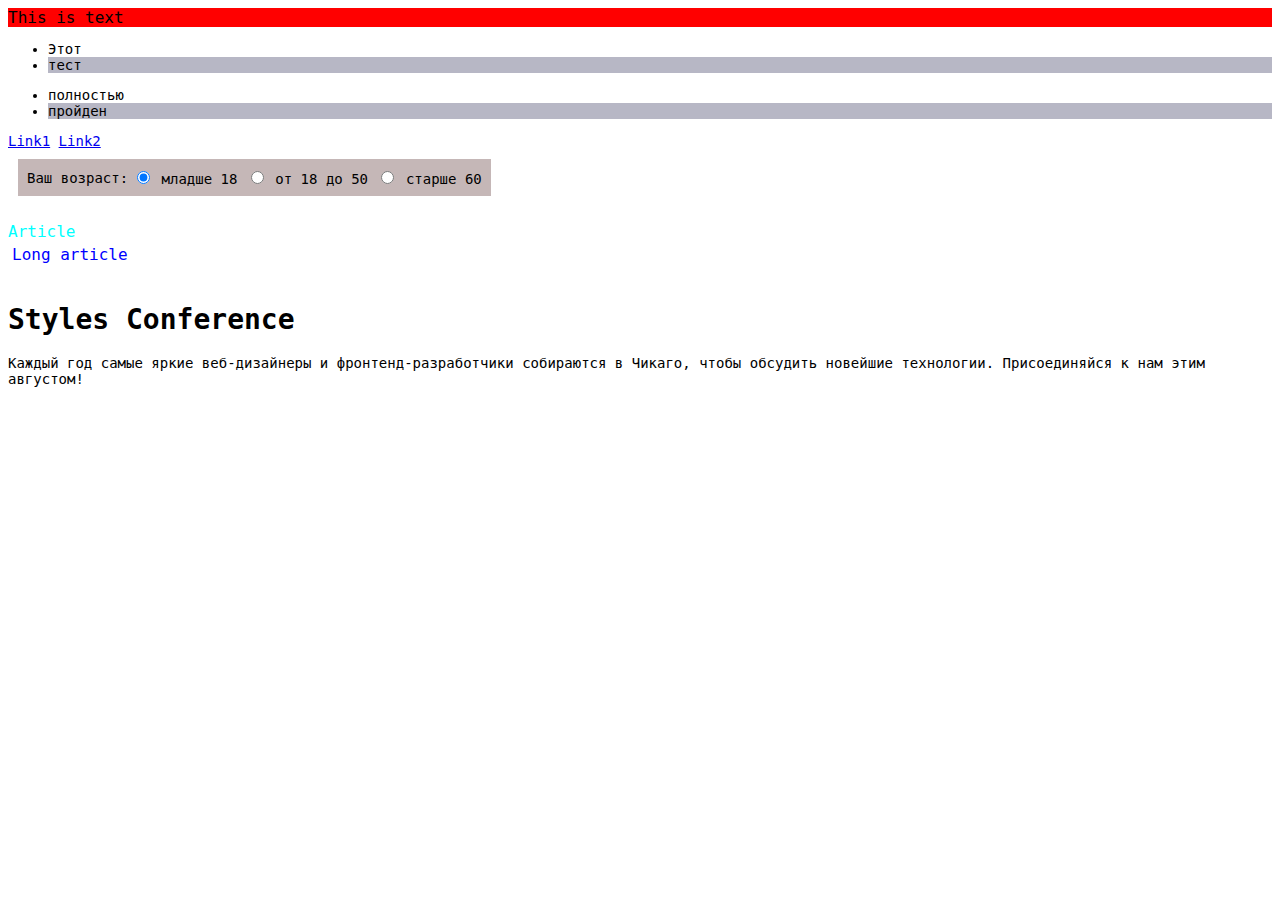
==== index.html @ 3b7e9715 "first commit" ====
<!DOCTYPE html>
<html>
<head>
    <meta charset="UTF-8">
    <link rel="stylesheet" type="text/css" href="style.css">
    <script src="script.js"></script>
    <title>Test page</title>
</head>
<body>
    <div id="mainDiv">
        <div id="contentDiv">This is text</div>
    </div>
    
    <ul>
        <li>Этот</li>
        <li>тест</li>
    </ul>
    <ul>
        <li>полностью</li>
        <li>пройден</li>
    </ul>
    
    <a href="http://example.com/file.zip">Link1</a>
    <a href="http://ya.ru">Link2</a>
    
    <table id="table_id">
        <tr>
            <td>Ваш возраст:</td>
            
            <td>
                <label>
                    <input type="radio" name="age" value="young" checked> младше 18
                </label>
                <label>
                    <input type="radio" name="age" value="mature"> от 18 до 50
                </label>
                <label>
                    <input type="radio" name="age" value="senior"> старше 60
                </label>
            </td>
        </tr>
    </table>    
    
    <br>
    <form name="my_form">
        <div class="article_class">Article</div>
        <div class="article_content_class">Long article</div>
    </form>
    
    <br>
    <h1>Styles Conference</h1>
    <p>Каждый год самые яркие веб-дизайнеры и фронтенд-разработчики собираются в Чикаго, чтобы обсудить новейшие технологии. Присоединяйся к нам этим августом!</p>
</body>
</html>
---- style.css ----
body{
    color: black;
    font-size: 14px;
    font-family: monospace;
}

div{
    font-size: 16px;
}

.article_class{
    color: aqua;
}

.article_content_class{
    color: blue;
    padding: 4px;
}

#table_id {
    background: #50242454;
    padding: 6px;
    margin: 10px;
}

ul > li:last-child{
    background: #24255054;
}
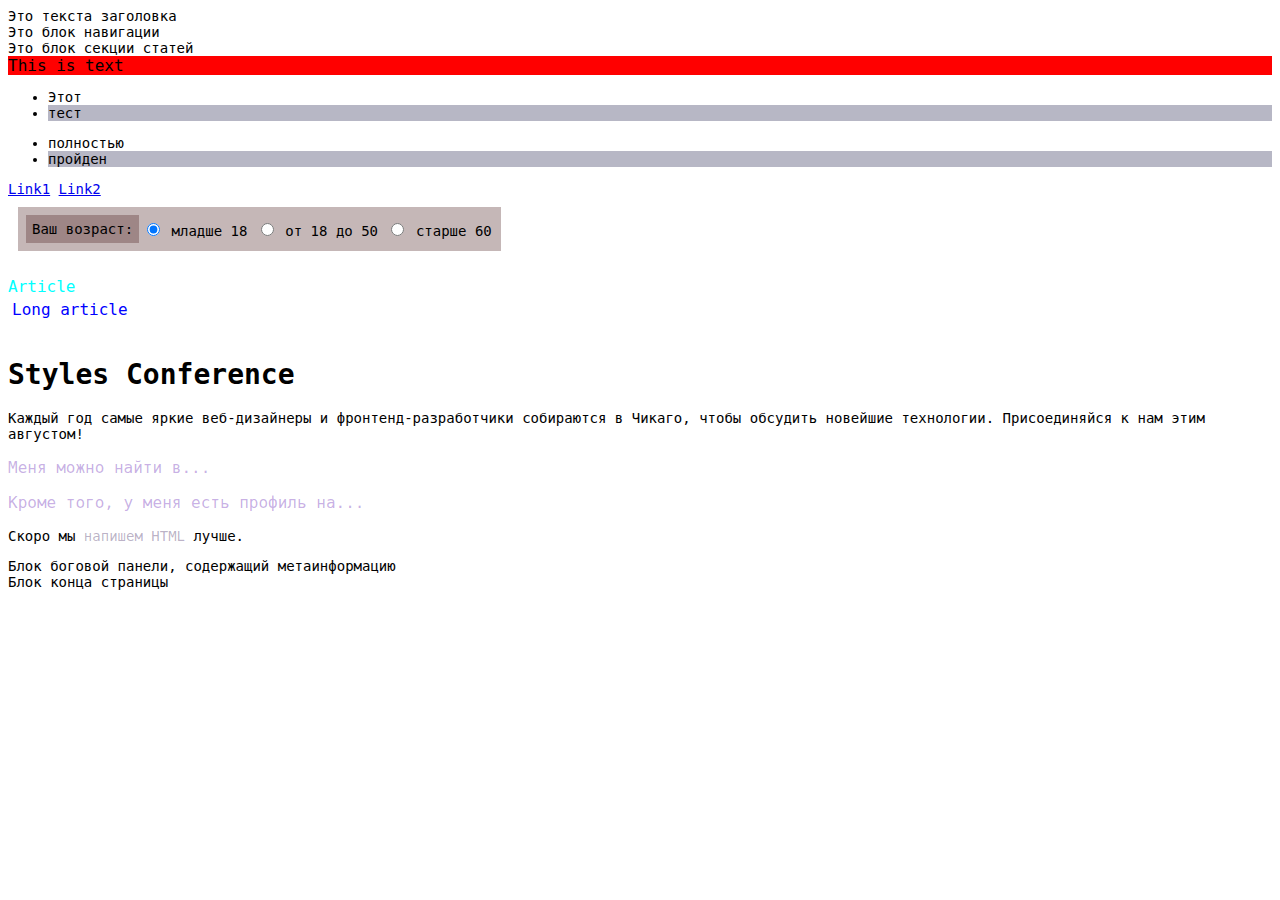
==== commit 7bde6312: "New examples" ====
--- a/index.html
+++ b/index.html
@@ -7,48 +7,79 @@
     <title>Test page</title>
 </head>
 <body>
-    <div id="mainDiv">
-        <div id="contentDiv">This is text</div>
-    </div>
+    <header>
+        Это текста заголовка
+    </header>
     
-    <ul>
-        <li>Этот</li>
-        <li>тест</li>
-    </ul>
-    <ul>
-        <li>полностью</li>
-        <li>пройден</li>
-    </ul>
+    <nav>
+        Это блок навигации
+    </nav>
     
-    <a href="http://example.com/file.zip">Link1</a>
-    <a href="http://ya.ru">Link2</a>
+    <section>
+        Это блок секции статей
+        <article>
+            <div id="mainDiv">
+                <div id="contentDiv">This is text</div>
+            </div>
+            
+            <ul>
+                <li>Этот</li>
+                <li>тест</li>
+            </ul>
+            <ul>
+                <li>полностью</li>
+                <li>пройден</li>
+            </ul>
+            
+            <!-- С помощью target можно открывать на новой вкладке -->
+            <a href="http://example.com/file.zip">Link1</a>
+            <a href="http://ya.ru" target="_blank">Link2</a>
+            
+            <table id="table_id">
+                <tr>
+                    <td id="table_text_id">Ваш возраст:</td>
+                    
+                    <td>
+                        <label>
+                            <input type="radio" name="age" value="young" checked> младше 18
+                        </label>
+                        <label>
+                            <input type="radio" name="age" value="mature"> от 18 до 50
+                        </label>
+                        <label>
+                            <input type="radio" name="age" value="senior"> старше 60
+                        </label>
+                    </td>
+                </tr>
+            </table>    
+            
+            <br>
+            <form name="my_form">
+                <div class="article_class">Article</div>
+                <div class="article_content_class">Long article</div>
+            </form>
+            
+            <br>
+            <h1>Styles Conference</h1>
+            <p>Каждый год самые яркие веб-дизайнеры и фронтенд-разработчики собираются в Чикаго, чтобы обсудить новейшие технологии. Присоединяйся к нам этим августом!</p>
+            
+            <!-- Div нужен просто для описания конкретного класса в виде блока -->
+            <div class="test_div_class">
+                <p>Меня можно найти в...</p>
+                <p>Кроме того, у меня есть профиль на...</p>
+            </div>
+            
+            <!-- Span нужен просто для описания конкретного класса в тексте -->
+            <p>Скоро мы <span class="tooltip_class">напишем HTML</span> лучше.</p>
+        </article>
+    </section>
     
-    <table id="table_id">
-        <tr>
-            <td>Ваш возраст:</td>
-            
-            <td>
-                <label>
-                    <input type="radio" name="age" value="young" checked> младше 18
-                </label>
-                <label>
-                    <input type="radio" name="age" value="mature"> от 18 до 50
-                </label>
-                <label>
-                    <input type="radio" name="age" value="senior"> старше 60
-                </label>
-            </td>
-        </tr>
-    </table>    
+    <aside>
+        Блок боговой панели, содержащий метаинформацию
+    </aside>
     
-    <br>
-    <form name="my_form">
-        <div class="article_class">Article</div>
-        <div class="article_content_class">Long article</div>
-    </form>
-    
-    <br>
-    <h1>Styles Conference</h1>
-    <p>Каждый год самые яркие веб-дизайнеры и фронтенд-разработчики собираются в Чикаго, чтобы обсудить новейшие технологии. Присоединяйся к нам этим августом!</p>
+    <footer>
+        Блок конца страницы
+    </footer>
 </body>
 </html>--- a/style.css
+++ b/style.css
@@ -1,28 +1,36 @@
+/* Сначала идут описания конкретных стилей для тегов */
 body{
     color: black;
     font-size: 14px;
     font-family: monospace;
 }
-
 div{
     font-size: 16px;
 }
 
+/* Затем идет описание стилей классов, начинается с точки */
 .article_class{
     color: aqua;
 }
-
 .article_content_class{
     color: blue;
     padding: 4px;
 }
+.tooltip_class{
+    color: #2a0a4e54;
+}
+.test_div_class{
+    color: #5407ac54;
+}
 
-#table_id {
+/* Затем мы можем уже указывать стили для элементов с конкретными ID с помощью # */
+#table_id, #table_text_id {
     background: #50242454;
     padding: 6px;
     margin: 10px;
 }
 
+/* Помимо прочего, можно выполнять конкретные запросы */
 ul > li:last-child{
     background: #24255054;
 }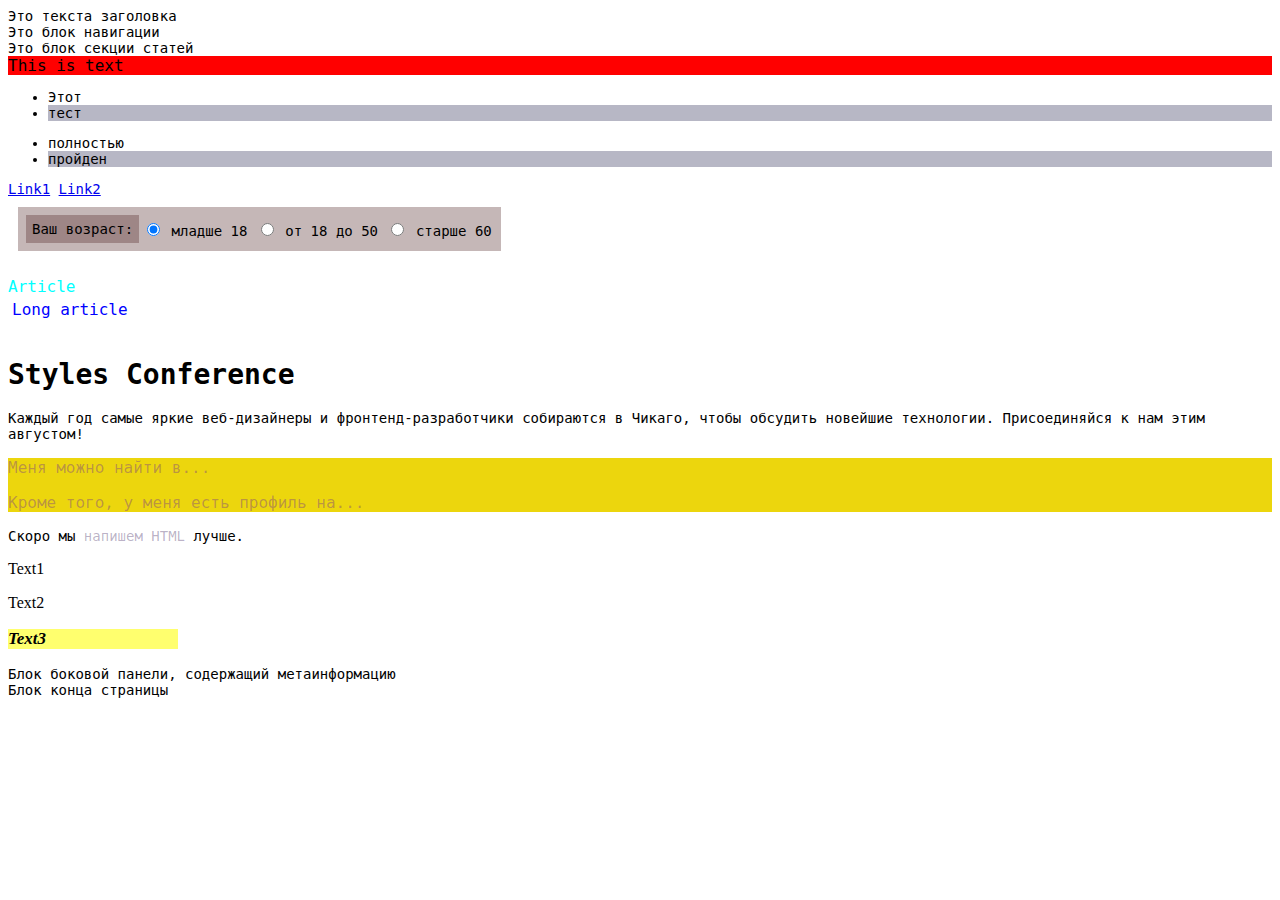
==== commit 4666b107: "New info" ====
--- a/index.html
+++ b/index.html
@@ -71,11 +71,18 @@
             
             <!-- Span нужен просто для описания конкретного класса в тексте -->
             <p>Скоро мы <span class="tooltip_class">напишем HTML</span> лучше.</p>
+            
+            <div class="hotdog">
+                <p>Text1</p>
+                <p>Text2</p>
+                <!-- Можно комбинировать классы через пробел -->
+                <p class="mustard italic_text">Text3</p>
+            </div>
         </article>
     </section>
     
     <aside>
-        Блок боговой панели, содержащий метаинформацию
+        Блок боковой панели, содержащий метаинформацию
     </aside>
     
     <footer>
--- a/style.css
+++ b/style.css
@@ -21,7 +21,28 @@
 }
 .test_div_class{
     color: #5407ac54;
+    background: #FFFFFFFF;
 }
+.test_div_class{
+    background: rgb(236, 214, 13); /* Мы можем дополнять или перезаписывать стиль если он идет ниже */
+}
+.hotdog p{ /* Имеется возможность выполнять уточнения, все параграфы в классе hotdog */
+    font-family: 'Times New Roman', Times, serif;
+}
+.hotdog p.mustard{ /* Имеется возможность выполнять уточнения, все классы mustard в параграфах, в классе hotdog */
+    font-family: 'Times New Roman', Times, serif;
+}
+.hotdog .mustard{ /* Но более понятно писать именно так, указывая подклассы, но у варианта выше - больше приоритет*/
+    font-family: 'Times New Roman', Times, serif;
+    background: rgba(255, 255, 0, 0.568);
+}
+.italic_text{
+    font-style: italic;
+    font-weight: bold;
+    font-size: 17px;
+    width: 10em;
+}
+
 
 /* Затем мы можем уже указывать стили для элементов с конкретными ID с помощью # */
 #table_id, #table_text_id {
